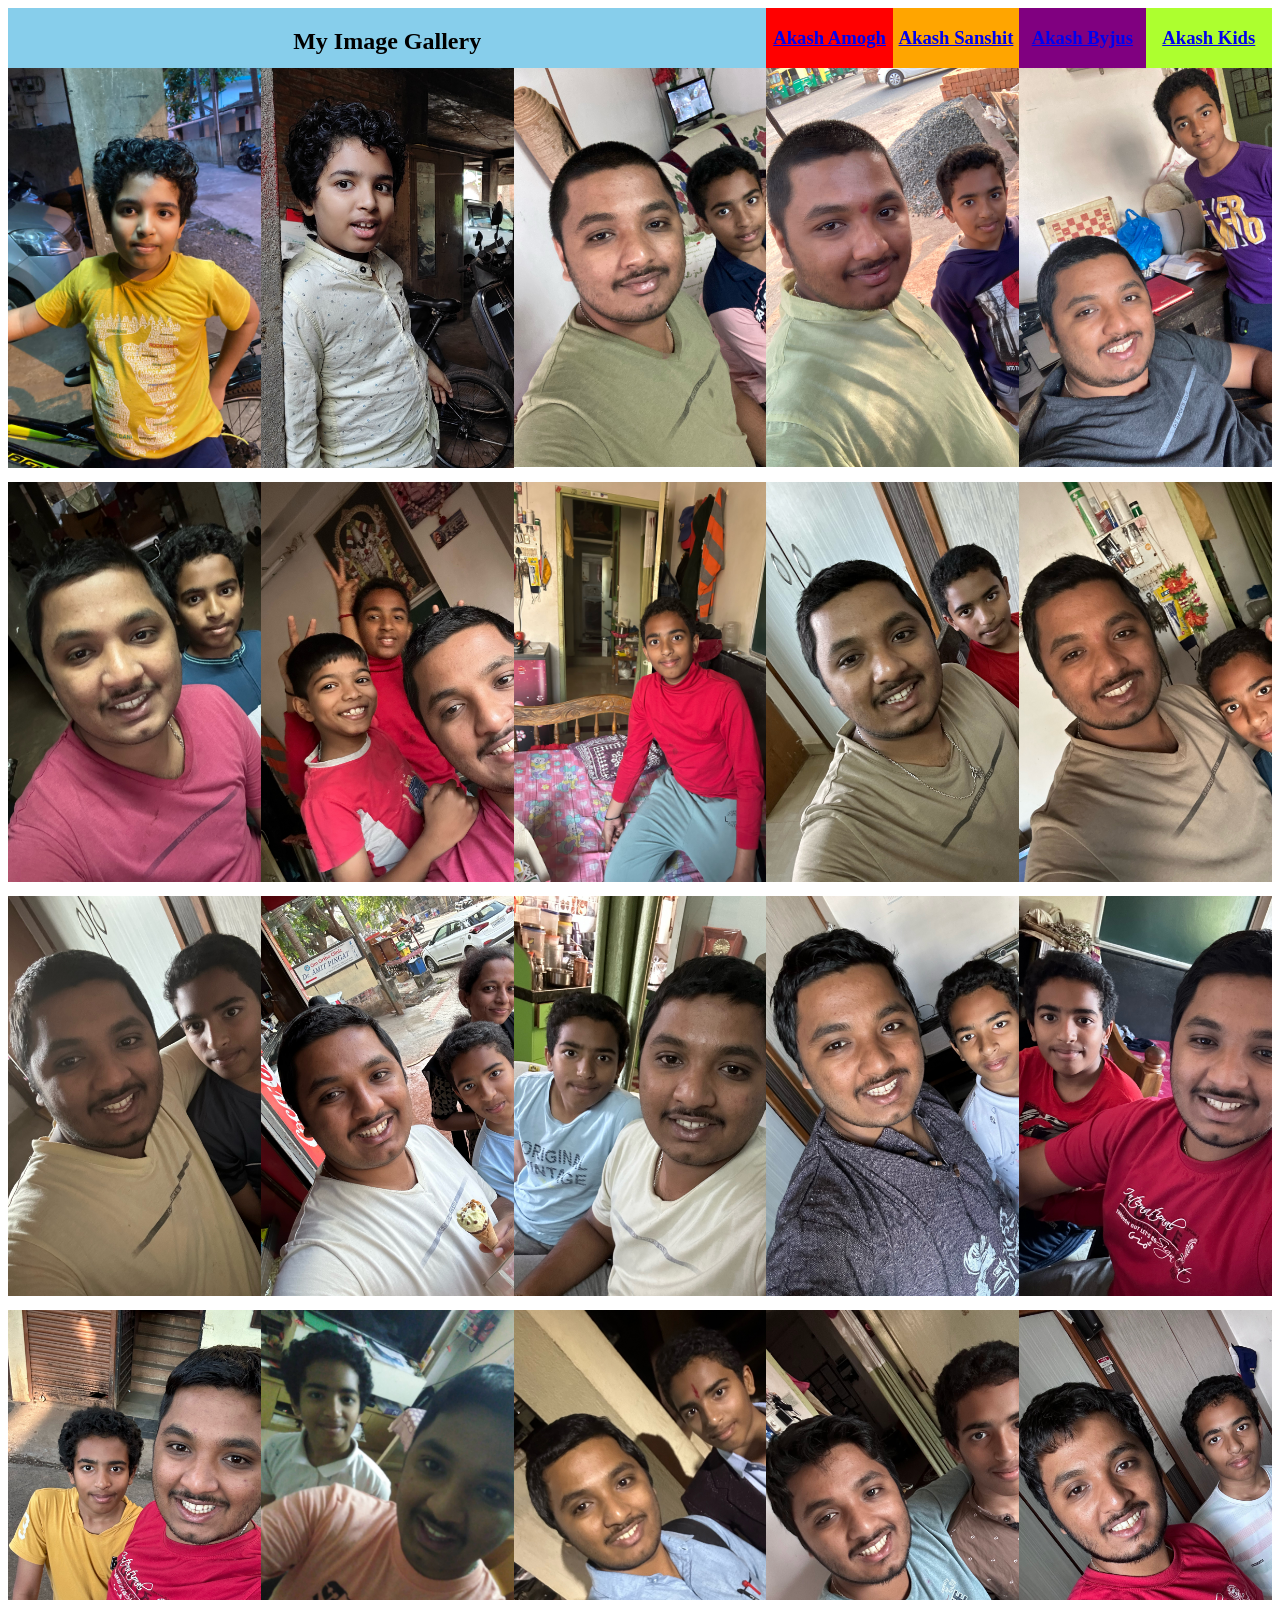
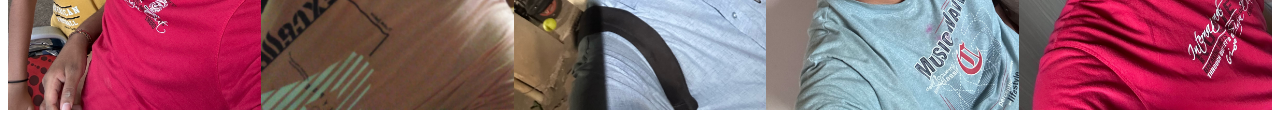
==== index2.html @ 610f6453 "d21alyvh0o2f9q" ====
<!DOCTYPE html>
<html lang="en">
  <head>
    <meta charset="UTF-8" />
    <title>Image Gallery</title>
    <link rel="stylesheet" href="./style.css" />
  </head>

  <body>
    <div class="container">
      <div class="heading"><h2><strong>My Image Gallery</strong></h2></div>
      <div class="link1"><a href="./index.html"><h3>Akash Amogh</h3></a></div>
      <div class="link2"><a href="./index2.html"><h3>Akash Sanshit</h3></a></div>
      <div class="link3"><a href="./index3.html"><h3>Akash Byjus</h3></a></div>
      <div class="link4"><a href="./index4.html"><h3>Akash Kids</h3></a></div>
    </div>

     <div class="container">
      <div class="wrapper"><img src="./assets/TPAGE6435.JPG" /></div>
      <div class="wrapper"><img src="./assets/RZELE1586.JPG" /></div>
      <div class="wrapper"><img src="./assets/PMWHE1070.JPG" /></div>
      <div class="wrapper"><img src="./assets/TBHGE0755.JPG" /></div>
      <div class="wrapper"><img src="./assets/HMVXE5781.JPG" /></div>
    </div>

    <div class="gap"> </div>

    <div class="container">
      <div class="wrapper"><img src="./assets/THVWE7089.JPG" /></div>
      <div class="wrapper"><img src="./assets/LMNVE9817.JPG" /></div>
      <div class="wrapper"><img src="./assets/QFLJE6690.JPG" /></div>
      <div class="wrapper"><img src="./assets/JVVWE3254.JPG" /></div>
      <div class="wrapper"><img src="./assets/VVOQE8183.JPG" /></div>
    </div>

    <div class="gap"> </div>

    <div class="container">
      <div class="wrapper"><img src="./assets/CNWOE2202.JPG" /></div>
      <div class="wrapper"><img src="./assets/GFCEE3550.JPG" /></div>
      <div class="wrapper"><img src="./assets/JWNTE6307.JPG" /></div>
      <div class="wrapper"><img src="./assets/LHEDE2728.JPG" /></div>
      <div class="wrapper"><img src="./assets/MOYWE3820.JPG" /></div>
    </div>

    <div class="gap"> </div>

    <div class="container">
      <div class="wrapper"><img src="./assets/OZQBE5162.JPG" /></div>
      <div class="wrapper"><img src="./assets/SIPUE0124.JPG" /></div>
      <div class="wrapper"><img src="./assets/RYNIE8282.JPG" /></div>
      <div class="wrapper"><img src="./assets/EDCVE9488.JPG" /></div>
      <div class="wrapper"><img src="./assets/XVARE6729.JPG" /></div>
    </div>

</body>
---- style.css ----
.container{
    display: flex;
    justify-content: space-between;
    text-align: center;
}

.heading{
    background-color: skyblue;
    height: 60px;
    width: 60%;
}

.link1{
    background-color: red;
    height: 60px;
    width: 10%
}
.link2{
    background-color: orange;
    height: 60px;
    width: 10% 
}
.link3{
    background-color: purple;
    height: 60px;
    width: 10% 
}
.link4{
    background-color: greenyellow;
    height: 60px;
    width: 10% 
}

img{
    width: 300px;
}

.gap{
    height: 10px;
}

.wrapper{
    overflow: hidden;
}

.wrapper img {
    transition: scale 400ms;
}

.wrapper:hover img{
    scale: 120%;
}
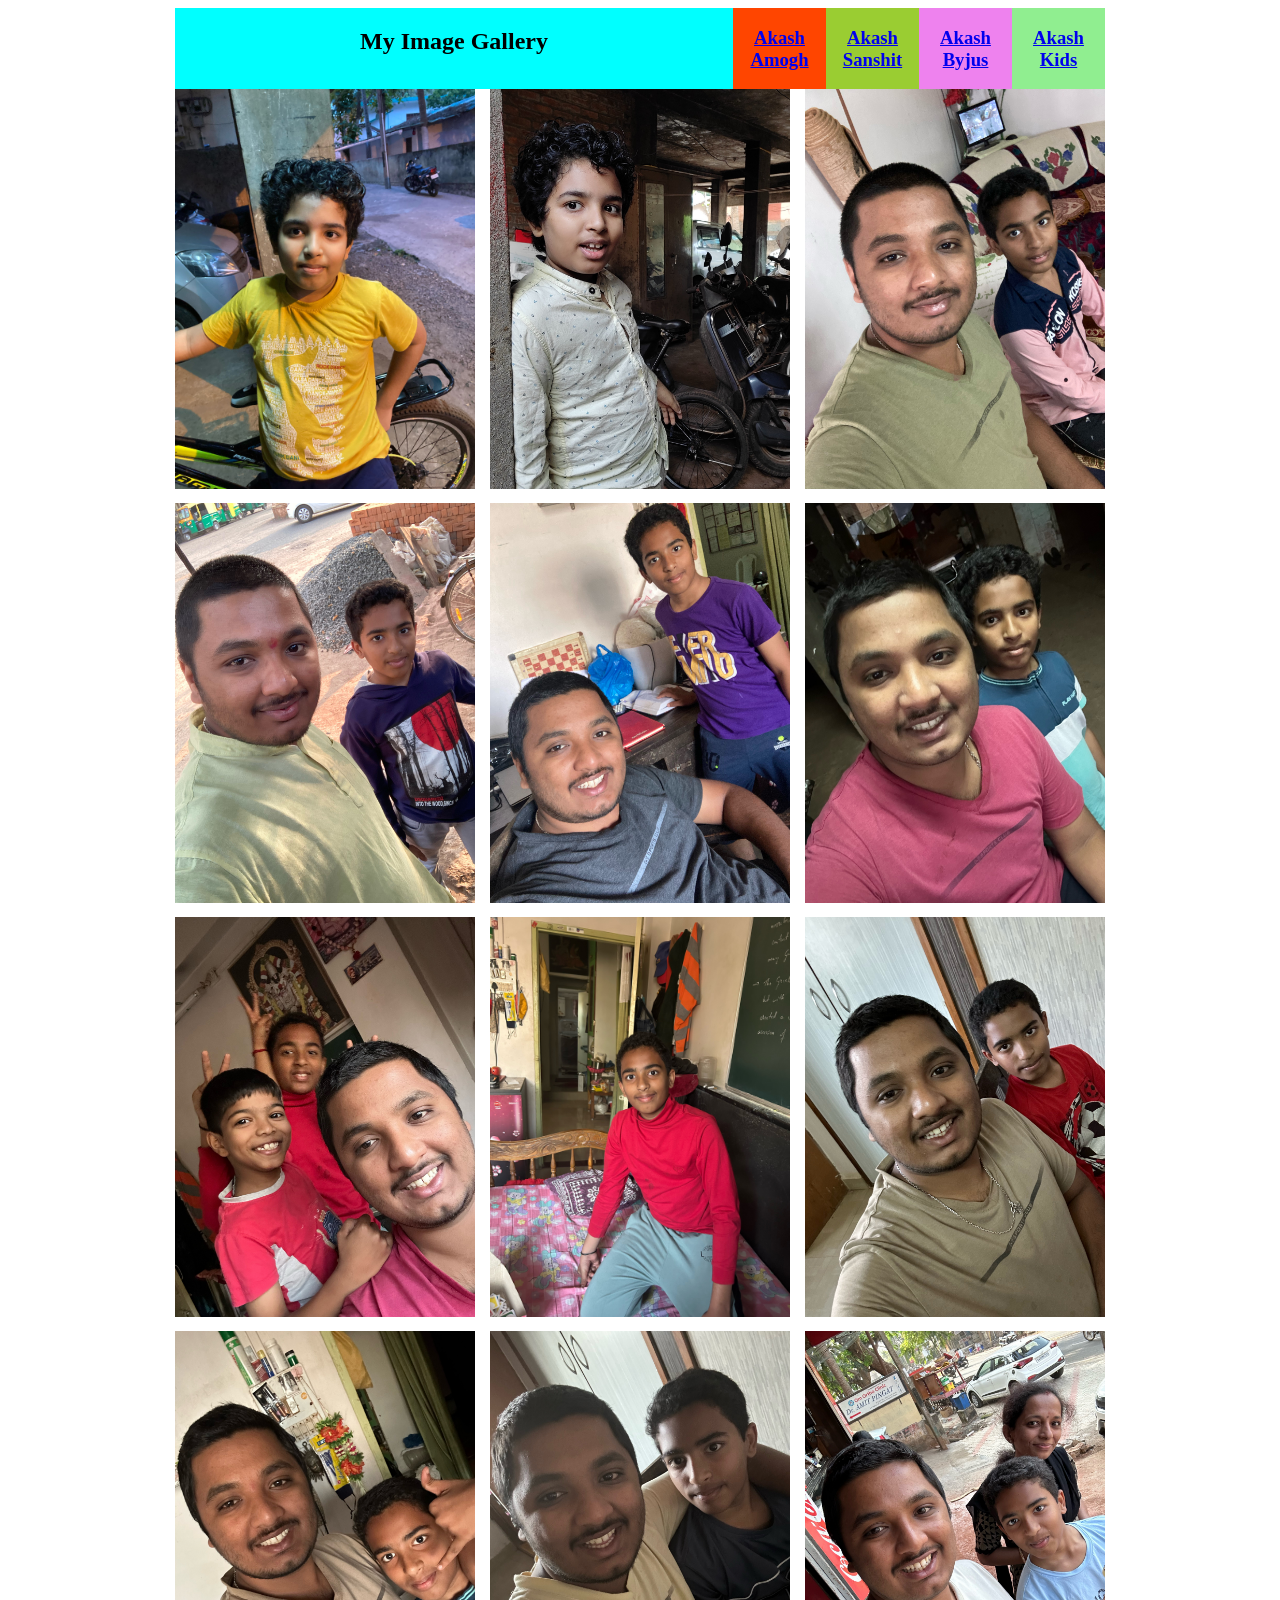
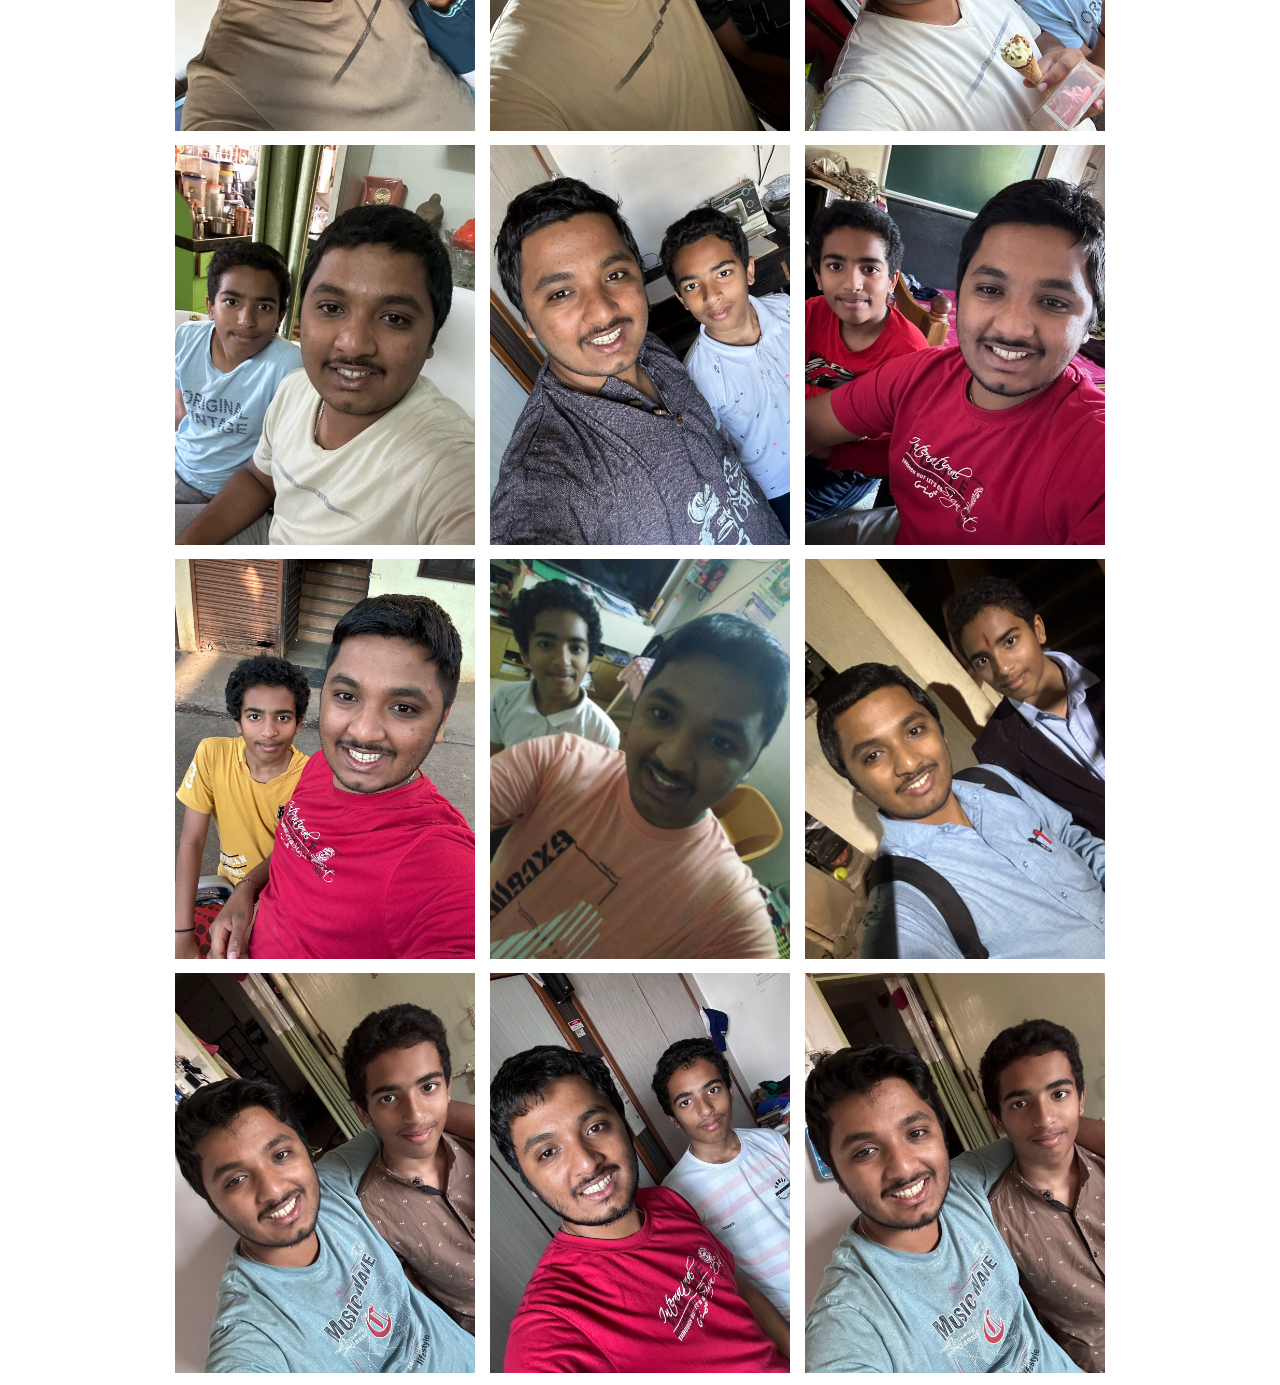
==== commit 5c148400: "vzueWWjakvlpiH" ====
--- a/index2.html
+++ b/index2.html
@@ -7,7 +7,7 @@
   </head>
 
   <body>
-    <div class="container">
+    <div class="text-container">
       <div class="heading"><h2><strong>My Image Gallery</strong></h2></div>
       <div class="link1"><a href="./index.html"><h3>Akash Amogh</h3></a></div>
       <div class="link2"><a href="./index2.html"><h3>Akash Sanshit</h3></a></div>
@@ -15,42 +15,60 @@
       <div class="link4"><a href="./index4.html"><h3>Akash Kids</h3></a></div>
     </div>
 
-     <div class="container">
-      <div class="wrapper"><img src="./assets/TPAGE6435.JPG" /></div>
-      <div class="wrapper"><img src="./assets/RZELE1586.JPG" /></div>
-      <div class="wrapper"><img src="./assets/PMWHE1070.JPG" /></div>
-      <div class="wrapper"><img src="./assets/TBHGE0755.JPG" /></div>
-      <div class="wrapper"><img src="./assets/HMVXE5781.JPG" /></div>
-    </div>
+    <div class="main-container">
+      <div class="container">
+        <div class="wrapper"><img src="./assets/TPAGE6435.JPG" /></div>
+        <div class="wrapper"><img src="./assets/RZELE1586.JPG" /></div>
+        <div class="wrapper"><img src="./assets/PMWHE1070.JPG" /></div>
+      </div>
 
-    <div class="gap"> </div>
+      <div class="gap"> </div>
 
-    <div class="container">
-      <div class="wrapper"><img src="./assets/THVWE7089.JPG" /></div>
-      <div class="wrapper"><img src="./assets/LMNVE9817.JPG" /></div>
-      <div class="wrapper"><img src="./assets/QFLJE6690.JPG" /></div>
-      <div class="wrapper"><img src="./assets/JVVWE3254.JPG" /></div>
-      <div class="wrapper"><img src="./assets/VVOQE8183.JPG" /></div>
-    </div>
+      <div class="container">
+        <div class="wrapper"><img src="./assets/TBHGE0755.JPG" /></div>
+        <div class="wrapper"><img src="./assets/HMVXE5781.JPG" /></div>
+        <div class="wrapper"><img src="./assets/THVWE7089.JPG" /></div>
+      </div>
 
-    <div class="gap"> </div>
+      <div class="gap"> </div>
 
-    <div class="container">
-      <div class="wrapper"><img src="./assets/CNWOE2202.JPG" /></div>
-      <div class="wrapper"><img src="./assets/GFCEE3550.JPG" /></div>
-      <div class="wrapper"><img src="./assets/JWNTE6307.JPG" /></div>
-      <div class="wrapper"><img src="./assets/LHEDE2728.JPG" /></div>
-      <div class="wrapper"><img src="./assets/MOYWE3820.JPG" /></div>
-    </div>
+      <div class="container">
+        <div class="wrapper"><img src="./assets/LMNVE9817.JPG" /></div>
+        <div class="wrapper"><img src="./assets/QFLJE6690.JPG" /></div>
+        <div class="wrapper"><img src="./assets/JVVWE3254.JPG" /></div>
+      </div>
 
-    <div class="gap"> </div>
+      <div class="gap"> </div>
 
-    <div class="container">
-      <div class="wrapper"><img src="./assets/OZQBE5162.JPG" /></div>
-      <div class="wrapper"><img src="./assets/SIPUE0124.JPG" /></div>
-      <div class="wrapper"><img src="./assets/RYNIE8282.JPG" /></div>
-      <div class="wrapper"><img src="./assets/EDCVE9488.JPG" /></div>
-      <div class="wrapper"><img src="./assets/XVARE6729.JPG" /></div>
+      <div class="container">
+        <div class="wrapper"><img src="./assets/VVOQE8183.JPG" /></div>
+        <div class="wrapper"><img src="./assets/CNWOE2202.JPG" /></div>
+        <div class="wrapper"><img src="./assets/GFCEE3550.JPG" /></div>
+      </div>
+
+      <div class="gap"> </div>
+
+      <div class="container">
+        <div class="wrapper"><img src="./assets/JWNTE6307.JPG" /></div>
+        <div class="wrapper"><img src="./assets/LHEDE2728.JPG" /></div>
+        <div class="wrapper"><img src="./assets/MOYWE3820.JPG" /></div>
+      </div>
+
+      <div class="gap"> </div>
+
+      <div class="container">
+        <div class="wrapper"><img src="./assets/OZQBE5162.JPG" /></div>
+        <div class="wrapper"><img src="./assets/SIPUE0124.JPG" /></div>
+        <div class="wrapper"><img src="./assets/RYNIE8282.JPG" /></div>
+      </div>
+
+      <div class="gap"> </div>
+
+      <div class="container">
+        <div class="wrapper"><img src="./assets/EDCVE9488.JPG" /></div>
+        <div class="wrapper"><img src="./assets/XVARE6729.JPG" /></div>
+        <div class="wrapper"><img src="./assets/WOZWE6957.JPG" /></div>
+      </div>
     </div>
 
 </body>
--- a/style.css
+++ b/style.css
@@ -1,34 +1,40 @@
+.text-container {
+    display: grid;
+    width: 930px;
+    margin: 0 auto;
+    grid-template-columns: 60% 10% 10% 10% 10%;
+    text-align: center;
+}
+
+.heading {
+    background-color: aqua;
+}
+
+.link1 {
+    background-color: orangered;
+}
+
+.link2 {
+    background-color: yellowgreen;
+}
+
+.link3 {
+    background-color: violet
+}
+
+.link4 {
+    background-color: lightgreen;
+}
+
+.main-container {
+    width: 930px;
+    margin: 0 auto;
+}
+
 .container{
     display: flex;
     justify-content: space-between;
-    text-align: center;
-}
-
-.heading{
-    background-color: skyblue;
-    height: 60px;
-    width: 60%;
-}
-
-.link1{
-    background-color: red;
-    height: 60px;
-    width: 10%
-}
-.link2{
-    background-color: orange;
-    height: 60px;
-    width: 10% 
-}
-.link3{
-    background-color: purple;
-    height: 60px;
-    width: 10% 
-}
-.link4{
-    background-color: greenyellow;
-    height: 60px;
-    width: 10% 
+    flex-wrap: wrap;
 }
 
 img{
